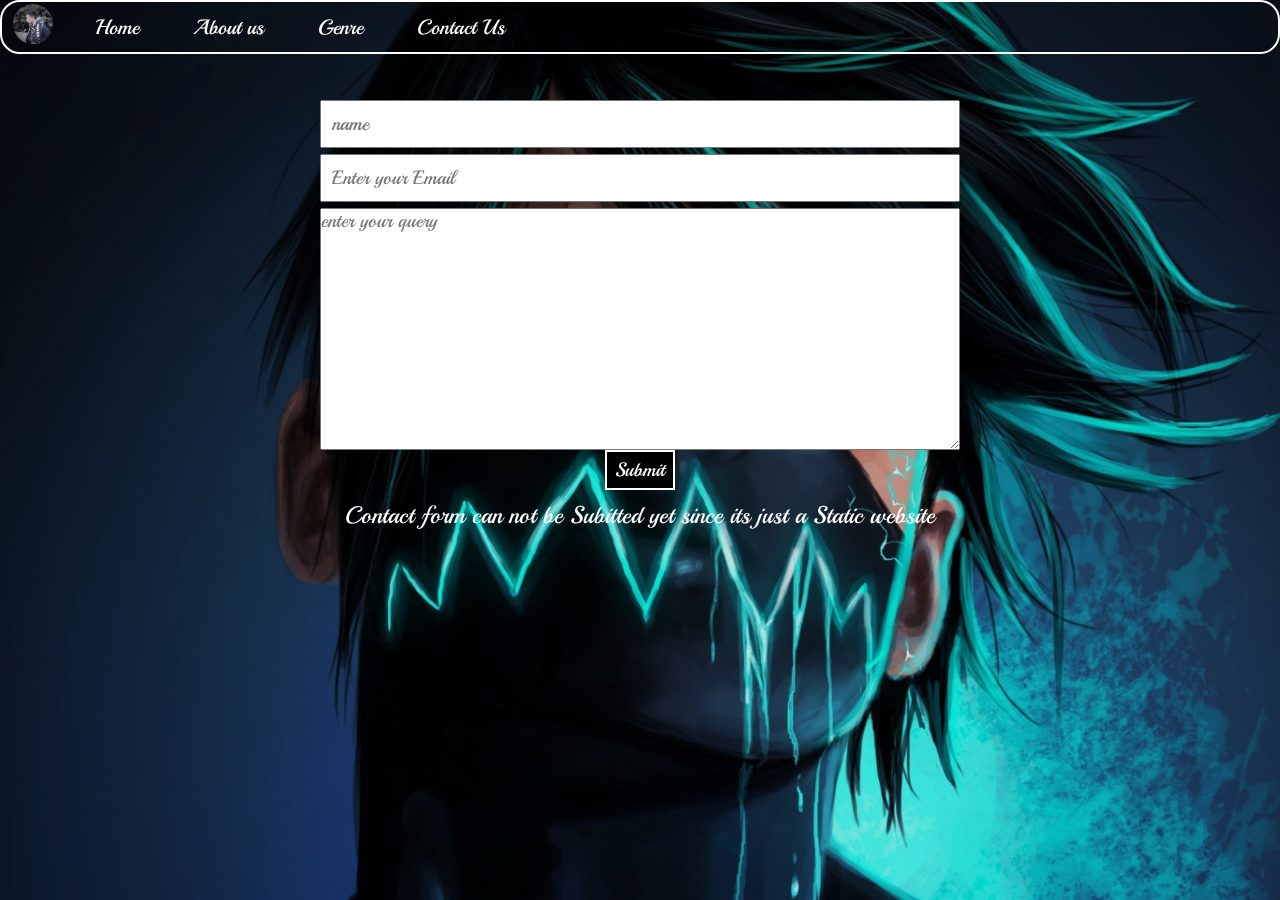
==== Contact.html @ 7ae9a20e "initial commit" ====
<!DOCTYPE html>
<html lang="en">

<head>
    <meta charset="UTF-8">
    <meta http-equiv="X-UA-Compatible" content="IE=edge">
    <meta name="viewport" content="width=device-width, initial-scale=1.0">
    <title>MY WEB</title>
    <link href="https://fonts.googleapis.com/css2?family=Playball&family=Ubuntu:ital,wght@1,300&display=swap" rel="stylesheet">
    <link rel="stylesheet" href="Style.css">

</head>

<body>
    <nav id="navbar">
        <div class="logo">
            <img src="sd.jpg" alt="Animeworld.com">
        </div>
        <ul>
            <li><a href="/Home.html">Home</a></li>
            <li><a href="/about.html">About us</a></li>
            <li><a href="/Genre.html">Genre</a></li>
            <li><a href="/Contact.html">Contact Us</a></li>
        </ul>>
    </nav>
    <section class="contact">
        
        <form action="/Contact.html">
            <input type="text" placeholder="name">
            <input type="email" placeholder="Enter your Email">
            <textarea cols="30" rows="10" placeholder="enter your query"></textarea>
            <button>Submit</button>
        </form>

        </div>
    </section>

    <div id="contactdic">
        Contact form can not be Subitted yet since its just a Static website
    </div>
    
</body>

</html>
---- Style.css ----
/* CSS RESET */
*{
    margin: 0px;
    padding: 0px;
    font-family: 'Playball', cursive;
} 

/* Navigation Menu */

/* Uncomment it if u want back ground in navbar */
/* #navbar::before{
    content: "";
    background-color: black;
    position: absolute;
    height: 100%;
    width: 100%;
    z-index: -1;
} */

body{
    background-color: black;
}
.logo img{
    height: 40px;
    width: 40px;
    margin: 2px 11px;
    border-radius: 22px;

}
#navbar{
    border: 2px solid white;
    border-radius: 20px;
    font-size: 1.3rem;
    position: relative;
    display: flex;
    align-items: center;
    flex-wrap: wrap;
}
#navbar ul{
    display: flex;
    margin: 4px;
    flex-wrap: wrap;
}
#navbar ul li{
    display: block;
    padding: 0px 11px;
    
    
}

#navbar ul li a{
    color: white;
    text-decoration: none;
    list-style: none;
    padding: 0px 16px;
}

#navbar ul li a:hover{
    background-color: rgb(26, 98, 107);
}
@media (max-width:460px){
    .logo{
        margin: 0px auto;
    }
    #navbar ul li{
        margin: 2px;
        
        
    }
}

/* Home Section */

section::before{
    content: "";
    background: url('bg.jpeg') repeat-y center center/cover;
    position: fixed;
    height: 100vh;
    width: 100%;
    top: 0px;
    left: 0px;
    z-index: -1;
    opacity: 0.9;
}

#home{
    margin-top: 10px;
    color: white;
    display: flex;
    flex-direction: column;
    align-items: center;
}
#home h1{
    padding: 20px;
    font-size: 2rem;
    text-align: center;
}
#home p{
    color: yellow;
    padding: 5px;
    font-size: 1.2rem;
    text-align: center;
}

/* ITEMS */

#box{
    display: flex;
    align-items: center;
    justify-content: center;
    margin-top: 50px;
    font-size: 1.3rem;
    justify-content: space-evenly;
    flex-wrap: wrap;
}

.item{
    cursor: pointer;
    display: flex;
    flex-direction: column;
    color: white;
    box-shadow: 5px 6px 3px white;
    margin: 20px;

}

.item img{
    height: 200px;
    width: 200px;
    border: 2px solid blue;
    transition-property: height;
    transition-duration: 0.5s;
}

.item a{
    text-align: center;
    background-color: black;
    border: 2px solid blue;
    z-index: 1;
    text-decoration: none;
    color: white;
}
.item a:hover{
    color: red;
}
.item img:hover{
    height: 250px;
    margin: 0px;
    flex-wrap: wrap-reverse;
}
@media(max-width:545px){
    #box{
        flex-direction: column;
    }
}


/* Genre Page */

.genre{
    font-size: 2rem;
    color: white;
    display: flex;
    flex-direction: row;
    flex-wrap: wrap;
    justify-content: center;
}

.genre ul{
    margin-top: 40px;
    margin-right: 40px;
    
    
    
}
.genre ul li a{
    text-decoration: none;
    color: white;
  
    
}
.genre ul li a:hover{
    background-color: rgb(26, 98, 107);
  
    
}

/* Footer */

footer{
    color: white;
    font-size: 1.5rem;
    position: relative;
    bottom: 0px;
    border-radius: 20px;
    width: 100%;
    text-align: center;
    border: 2px solid white;
}


/* Contact Page */

.contact{
    display: flex;
    justify-content: center;
}
.contact form{
    margin-top: 40px;
    display: flex;
    flex-direction: column;
    justify-content: center;
    width: 50%;

}
.contact form input{
    font-size: 1.2rem;
    margin-top: 6px;
    padding: 10px;
    

}
.contact form textarea{
    font-size: 1.2rem;
    margin-top: 6px;
    

}
.contact form button{
    font-size: 1.2rem;
    border: 2px solid white;
    background-color: black;
    color: white;
    width: 70px;
    padding: 6px;
    margin: auto;
    

}

#contactdic{
    font-size: 1.5rem;
    color: White;
    text-align: center;
    margin: 10px;
}
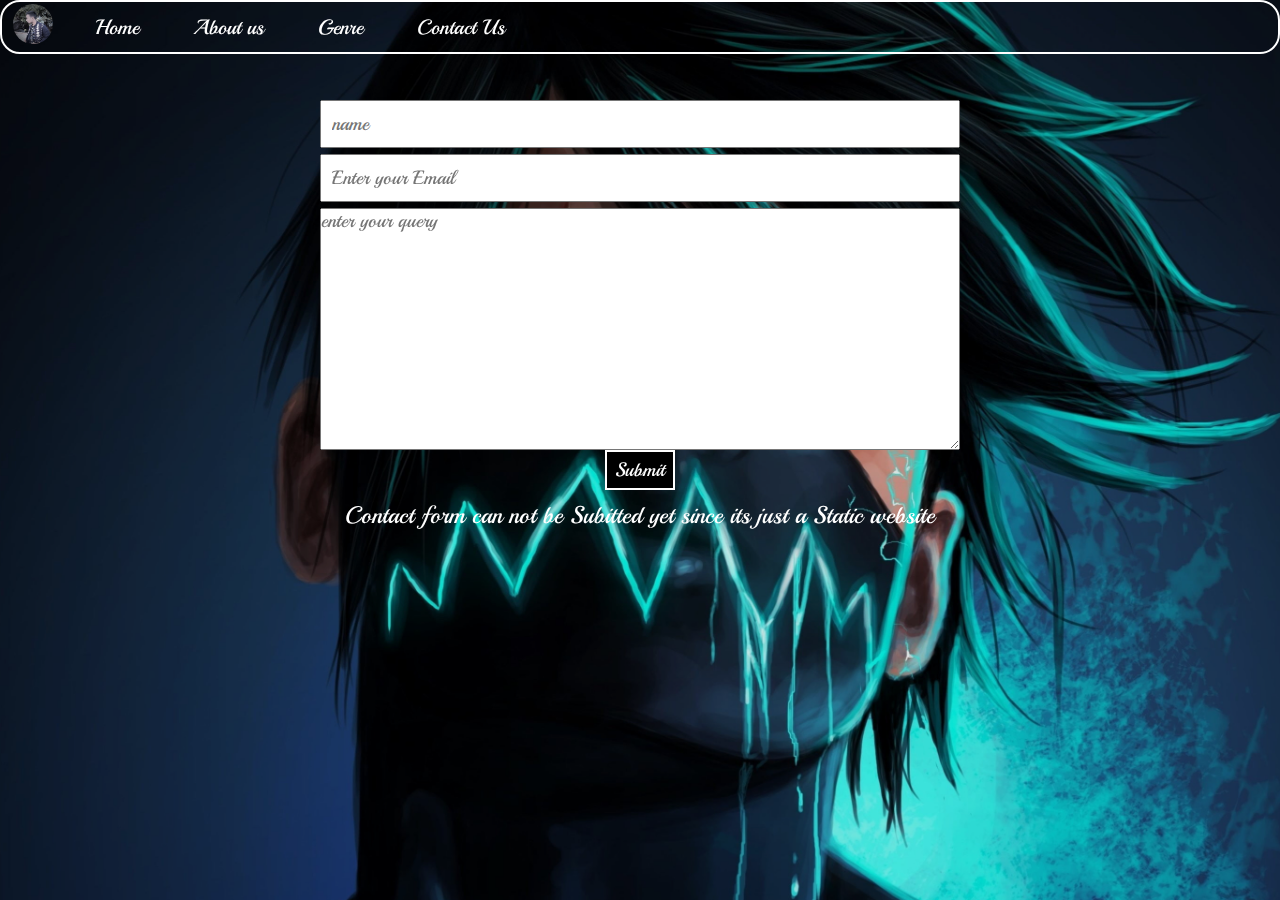
==== commit 0c894934: "initial commit" ====
--- a/Contact.html
+++ b/Contact.html
@@ -17,15 +17,16 @@
             <img src="sd.jpg" alt="Animeworld.com">
         </div>
         <ul>
-            <li><a href="/Home.html">Home</a></li>
-            <li><a href="/about.html">About us</a></li>
-            <li><a href="/Genre.html">Genre</a></li>
-            <li><a href="/Contact.html">Contact Us</a></li>
-        </ul>>
+            <li><a href="/animeweb/index.html">Home</a></li>
+            <li><a href="/animeweb/about.html">About us</a></li>
+            <li><a href="/animeweb/Genre.html">Genre</a></li>
+            <li><a href="/animeweb/Contact.html">Contact Us</a></li>
+        </ul>
+    </nav>
     </nav>
     <section class="contact">
         
-        <form action="/Contact.html">
+        <form action="/animeweb/Contact.html">
             <input type="text" placeholder="name">
             <input type="email" placeholder="Enter your Email">
             <textarea cols="30" rows="10" placeholder="enter your query"></textarea>
